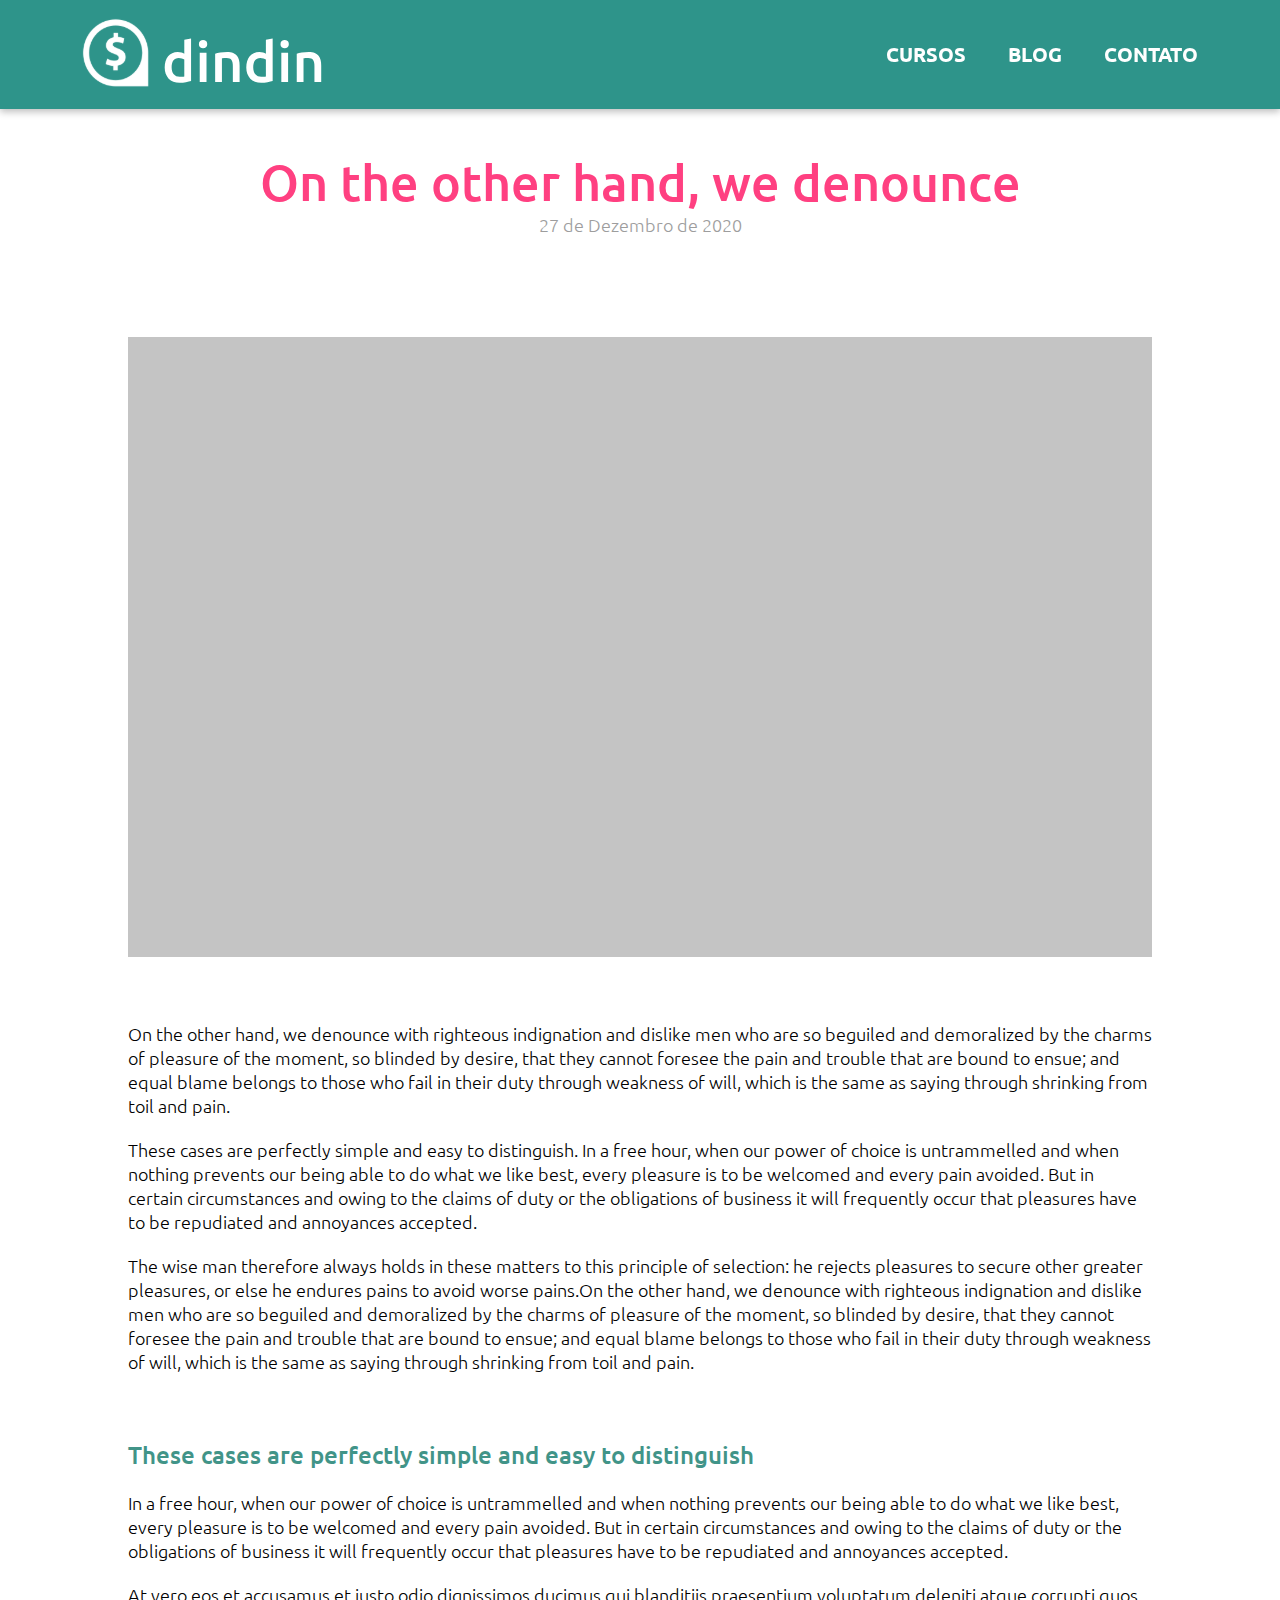
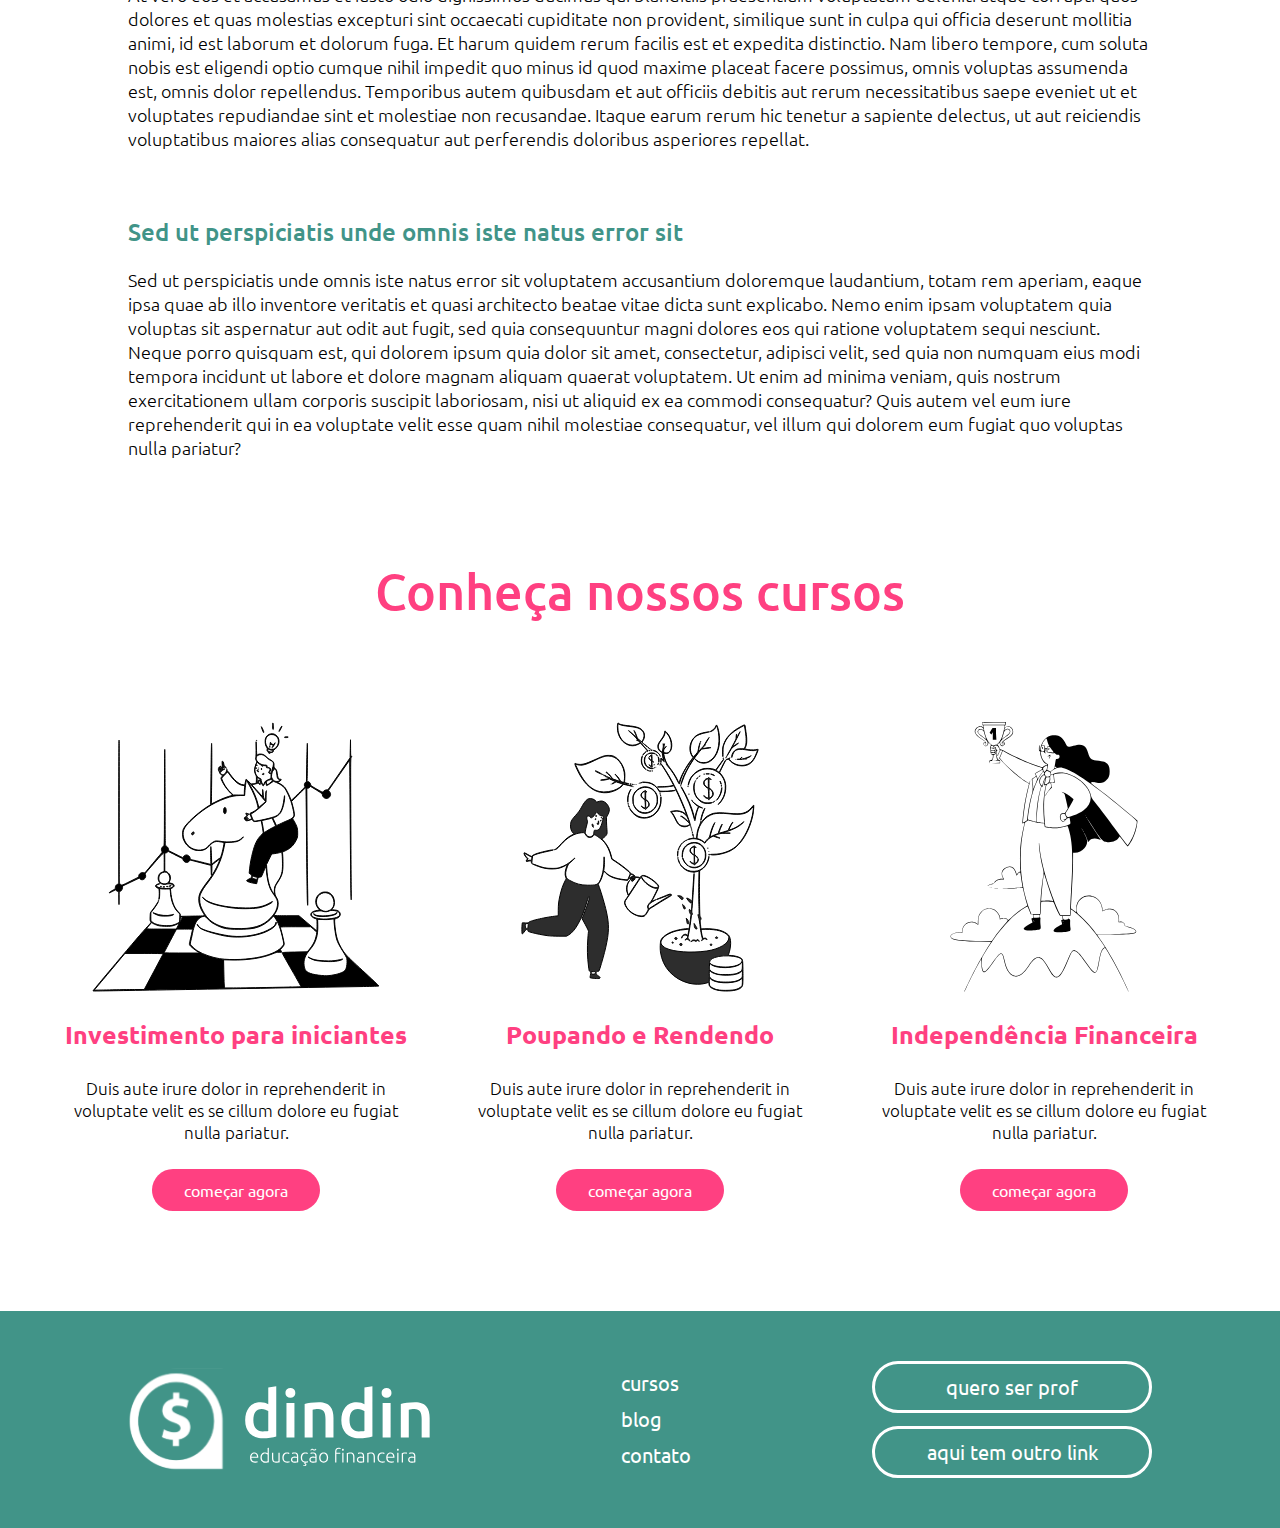
==== article.html @ 2a14655f "finish article page" ====
<!DOCTYPE html>
<html lang="en">

<head>
    <link rel="stylesheet" href="/style/global.css">
    <link rel="stylesheet" href="/style/article-style.css">
    <link rel="preconnect" href="https://fonts.googleapis.com">
    <link rel="preconnect" href="https://fonts.gstatic.com" crossorigin>
    <link
        href="https://fonts.googleapis.com/css2?family=Ubuntu:ital,wght@0,300;0,400;0,500;0,700;1,300;1,400;1,500;1,700&display=swap"
        rel="stylesheet">
    <meta charset="UTF-8">
    <meta http-equiv="X-UA-Compatible" content="IE=edge">
    <meta name="viewport" content="width=device-width, initial-scale=1.0">
    <title>Artigo</title>
</head>

<body>
    <header class="header">
        <img src="/images/logo-header.svg" alt="" class="logo-header">
        <div class="nav-container"> <a href="">CURSOS</a><a href="">BLOG</a><a href="">CONTATO</a> </div>
    </header>

    <main class="main-container">
        <div class="intro-container">
            <span class="article-title">On the other hand, we denounce</span>
            <span class="article-date">27 de Dezembro de 2020</span>
        </div>

        <div class="article-container">
            <img src="/images/article-image.svg" alt="" class="article-image">
            <div class="auxiliar-container">
                <p class="article-text">On the other hand, we denounce with righteous indignation and dislike men who
                    are so beguiled and demoralized by the
                    charms of pleasure of the moment, so blinded by desire, that they cannot foresee the pain and
                    trouble that are bound to
                    ensue; and equal blame belongs to those who fail in their duty through weakness of will, which is
                    the same as saying
                    through shrinking from toil and pain.</p>
                <p class="article-text">These cases are perfectly simple and easy to distinguish. In a free hour, when
                    our power of choice is untrammelled and
                    when nothing prevents our being able to do what we like best, every pleasure is to be welcomed and
                    every pain avoided.
                    But in certain circumstances and owing to the claims of duty or the obligations of business it will
                    frequently occur
                    that pleasures have to be repudiated and annoyances accepted.</p>
                <p class="article-text">The wise man therefore always holds in these matters to this principle of
                    selection: he rejects pleasures to secure
                    other greater pleasures, or else he endures pains to avoid worse pains.On the other hand, we
                    denounce with righteous
                    indignation and dislike men who are so beguiled and demoralized by the charms of pleasure of the
                    moment, so blinded by
                    desire, that they cannot foresee the pain and trouble that are bound to ensue; and equal blame
                    belongs to those who fail
                    in their duty through weakness of will, which is the same as saying through shrinking from toil and
                    pain.</p>
            </div>
            <div class="auxiliar-container"><span class="article-subtitle">These cases are perfectly simple and easy to
                    distinguish</span>
                <p class="article-text">In a free hour, when our power of choice is untrammelled and when nothing
                    prevents our being able to do what we like
                    best, every pleasure is to be welcomed and every pain avoided. But in certain circumstances and
                    owing to the claims of
                    duty or the obligations of business it will frequently occur that pleasures have to be repudiated
                    and annoyances
                    accepted.</p>
                <p class="article-text">At vero eos et accusamus et iusto odio dignissimos ducimus qui blanditiis
                    praesentium voluptatum deleniti atque corrupti
                    quos dolores et quas molestias excepturi sint occaecati cupiditate non provident, similique sunt in
                    culpa qui officia
                    deserunt mollitia animi, id est laborum et dolorum fuga. Et harum quidem rerum facilis est et
                    expedita distinctio. Nam
                    libero tempore, cum soluta nobis est eligendi optio cumque nihil impedit quo minus id quod maxime
                    placeat facere
                    possimus, omnis voluptas assumenda est, omnis dolor repellendus. Temporibus autem quibusdam et aut
                    officiis debitis aut
                    rerum necessitatibus saepe eveniet ut et voluptates repudiandae sint et molestiae non recusandae.
                    Itaque earum rerum hic
                    tenetur a sapiente delectus, ut aut reiciendis voluptatibus maiores alias consequatur aut
                    perferendis doloribus
                    asperiores repellat.</p>
            </div>
            <div class="auxiliar-container"><span class="article-subtitle">Sed ut perspiciatis unde omnis iste natus
                    error sit</span>
                <p class="article-text">Sed ut perspiciatis unde omnis iste natus error sit voluptatem accusantium
                    doloremque laudantium, totam rem aperiam,
                    eaque ipsa quae ab illo inventore veritatis et quasi architecto beatae vitae dicta sunt explicabo.
                    Nemo enim ipsam
                    voluptatem quia voluptas sit aspernatur aut odit aut fugit, sed quia consequuntur magni dolores eos
                    qui ratione
                    voluptatem sequi nesciunt. Neque porro quisquam est, qui dolorem ipsum quia dolor sit amet,
                    consectetur, adipisci velit,
                    sed quia non numquam eius modi tempora incidunt ut labore et dolore magnam aliquam quaerat
                    voluptatem. Ut enim ad minima
                    veniam, quis nostrum exercitationem ullam corporis suscipit laboriosam, nisi ut aliquid ex ea
                    commodi consequatur? Quis
                    autem vel eum iure reprehenderit qui in ea voluptate velit esse quam nihil molestiae consequatur,
                    vel illum qui dolorem
                    eum fugiat quo voluptas nulla pariatur?</p>
            </div>
        </div>
        <div class="courses-intro">
            <span class="courses-title">Conheça nossos cursos</span>
            <div class="courses">
                <div class="course-card"><img src="/images/curso-1.svg" alt="" class="course-image">
                    <p class="course-title">Investimento para iniciantes</p>
                    <p class="course-description">Duis aute irure dolor in reprehenderit in voluptate velit es se cillum
                        dolore eu fugiat nulla pariatur.</p>
                    <a href="" class="course-button">começar agora</a>
                </div>
                <div class="course-card"><img src="/images/curso-2.svg" alt="" class="course-image">
                    <p class="course-title">Poupando e Rendendo</p>
                    <p class="course-description">Duis aute irure dolor in reprehenderit in voluptate velit es se cillum
                        dolore eu fugiat nulla pariatur.</p>
                    <a href="" class="course-button">começar agora</a>
                </div>
                <div class="course-card"><img src="/images/curso-3.svg" alt="" class="course-image">
                    <p class="course-title">Independência Financeira</p>
                    <p class="course-description">Duis aute irure dolor in reprehenderit in voluptate velit es se cillum
                        dolore eu fugiat nulla pariatur.</p>
                    <a href="" class="course-button">começar agora</a>
                </div>
            </div>
        </div>
    </main>

    <footer class="footer">
        <img src="/images/logo-footer.svg" alt="" class="logo-footer">
        <div class="footer-nav"> <a href="">cursos</a><a href="">blog</a><a href="">contato</a> </div>
        <div class="footer-buttons"><a href="">quero ser prof</a><a href="">aqui tem outro link</a></div>
    </footer>
</body>

</html>
---- style/global.css ----
* {
    font-family: 'Ubuntu', sans-serif;
    font-size: 16px;
    margin: 0;
    padding: 0;
    box-sizing: border-box;
}

.header {
    display: flex;
    background-color: #2E948A;
    justify-content: space-between;
    padding: 1rem 5.125rem 1rem 5.125rem;
    box-shadow: 0px 3px 7px rgba(0, 0, 0, 0.25);
    position: fixed;
    width: 100%;
}

.nav-container {
    display: flex;
    gap: 42px;
    align-items: center;
}

.nav-container a {
    color: white;
    text-decoration: none;
    font-weight: 700;
    font-size: 20px;
}

.footer {
    display: flex;
    background: #419488;
    justify-content: space-between;
    padding: 3.125rem 8rem 3.125rem 8rem;
    gap: 30px;
    flex-wrap: wrap;
}


.footer-nav {
    display: flex;
    flex-direction: column;
    gap: 10px;
    align-self: center;
}

.footer-nav a {
    font-weight: 400;
    font-size: 20px;
    color: white;
    text-decoration: none;
}

.footer-buttons {
    display: flex;
    flex-direction: column;
    gap: 13px;
    align-items: center;
}

.footer-buttons a {
    font-weight: 400;
    font-size: 20px;
    color: white;
    border: 3px solid #FFFFFF;
    box-sizing: border-box;
    border-radius: 62px;
    text-decoration: none;
    padding: 10px 50px;
    min-width: 280px;
    text-align: center;
}


@media only screen and (max-width: 1024px){
    .logo-footer{
        width: 250px;
    }

    .footer-nav a{
        font-size: 18px;
    }

    .footer-buttons a{
        font-size: 18px;
    }

    
}


@media only screen and (max-width: 768px){

    .footer{
        justify-content: space-around;
    }

    .header{
        gap: 30px;
        flex-wrap: wrap;
        justify-content: center;
    }

}

@media only screen and (max-width: 600px){
   .logo-header{
       width: 200px;
   }

   .nav-container a{
       font-size: 18px;
   }
}

@media only screen and (max-width: 375px){
    .header{
        flex-wrap: wrap;
        gap: 30px;
    }

    .logo-footer{
        width: 250px;
    }

    .nav-container a{
        font-size: 16px;
    }

    .footer-nav a{
        font-size: 18px;
    }

    .footer-buttons a{
        font-size: 18px;
    }

}
---- style/article-style.css ----
main {
    padding-top: 151px;
    padding-bottom: 100px;
    display: flex;
    flex-direction: column;
    gap: 100px;
}

.intro-container{
    width: 80%;
    display: flex;
    flex-direction: column;
    margin: 0 auto;
    text-align: center;
}

.article-title{
    font-weight: 500;
    font-size: 50px;
    color: #FF4081;
}

.article-date{
    font-weight: 300;
    font-size: 18px;
    color: #9D9D9D;
}

.article-container{
    width: 80%;
    display: flex;
    flex-direction: column;
    margin: 0 auto;
    row-gap: 65px;
}

.article-text{
    font-weight: 300;
    font-size: 18px;
}

.article-subtitle{
    color: #419488;
    font-size: 24px;
    font-weight: 500;
}

.auxiliar-container{
    display: flex;
    flex-direction: column;
    row-gap: 20px;
}

.article-image{
    width: 100%;
}

.courses-intro{
    display: flex;
    flex-direction: column;
    margin: 0 auto;
    row-gap: 100px;
    width: 90%;
}

.courses-title{
    font-weight: 500;
    font-size: 50px;
    color: #FF4081;
    text-align: center;
}

.courses {
    display: flex;
    justify-content: space-between;
    flex-wrap: wrap;
    row-gap: 75px;
    align-items: center;
}

.course-card {
    display: flex;
    flex-direction: column;
    row-gap: 26px;
    max-width: 344px;
}

.course-image {
    max-height: 270px;
}

.course-title {
    font-weight: 700;
    font-size: 25px;
    color: #FF4081;
    text-align: center;
}

.course-description {
    font-weight: 300;
    font-size: 17px;
    color: #000000;
    text-align: center;
}

.course-button {
    background: #FF4081;
    border-radius: 62px;
    color: #FFFFFF;
    text-align: center;
    text-decoration: none;
    align-self: center;
    padding: 0.7rem 2rem;
    margin-top: auto;
}








@media only screen and (min-width: 1920px){
    .article-container{
        width: 70%;
    }

    .article-text{
        font-size: 20px;
    }

    .article-subtitle{
        font-size: 30px;
    }

    .courses-intro{
        width: 70%;
    }
}

@media only screen and (max-width: 1024px){
    .courses{
        justify-content: center;
        column-gap: 150px;
    }

}

@media only screen and (max-width: 600px){
    .article-title{
        font-size: 40px;
    }

    .courses-title{
        font-size: 40px;
    }
}


@media only screen and (max-width: 375px){
    .article-title{
        font-size: 30px;
    }

    .article-date{
        font-size: 15px;
    }

    .courses-title{
        font-size: 30px;
    }
}

@media only screen and (max-width: 320px) {
    .intro-container{
        width: 90%;
    }

    .courses-intro{
        width: 90%;
    }
    
}
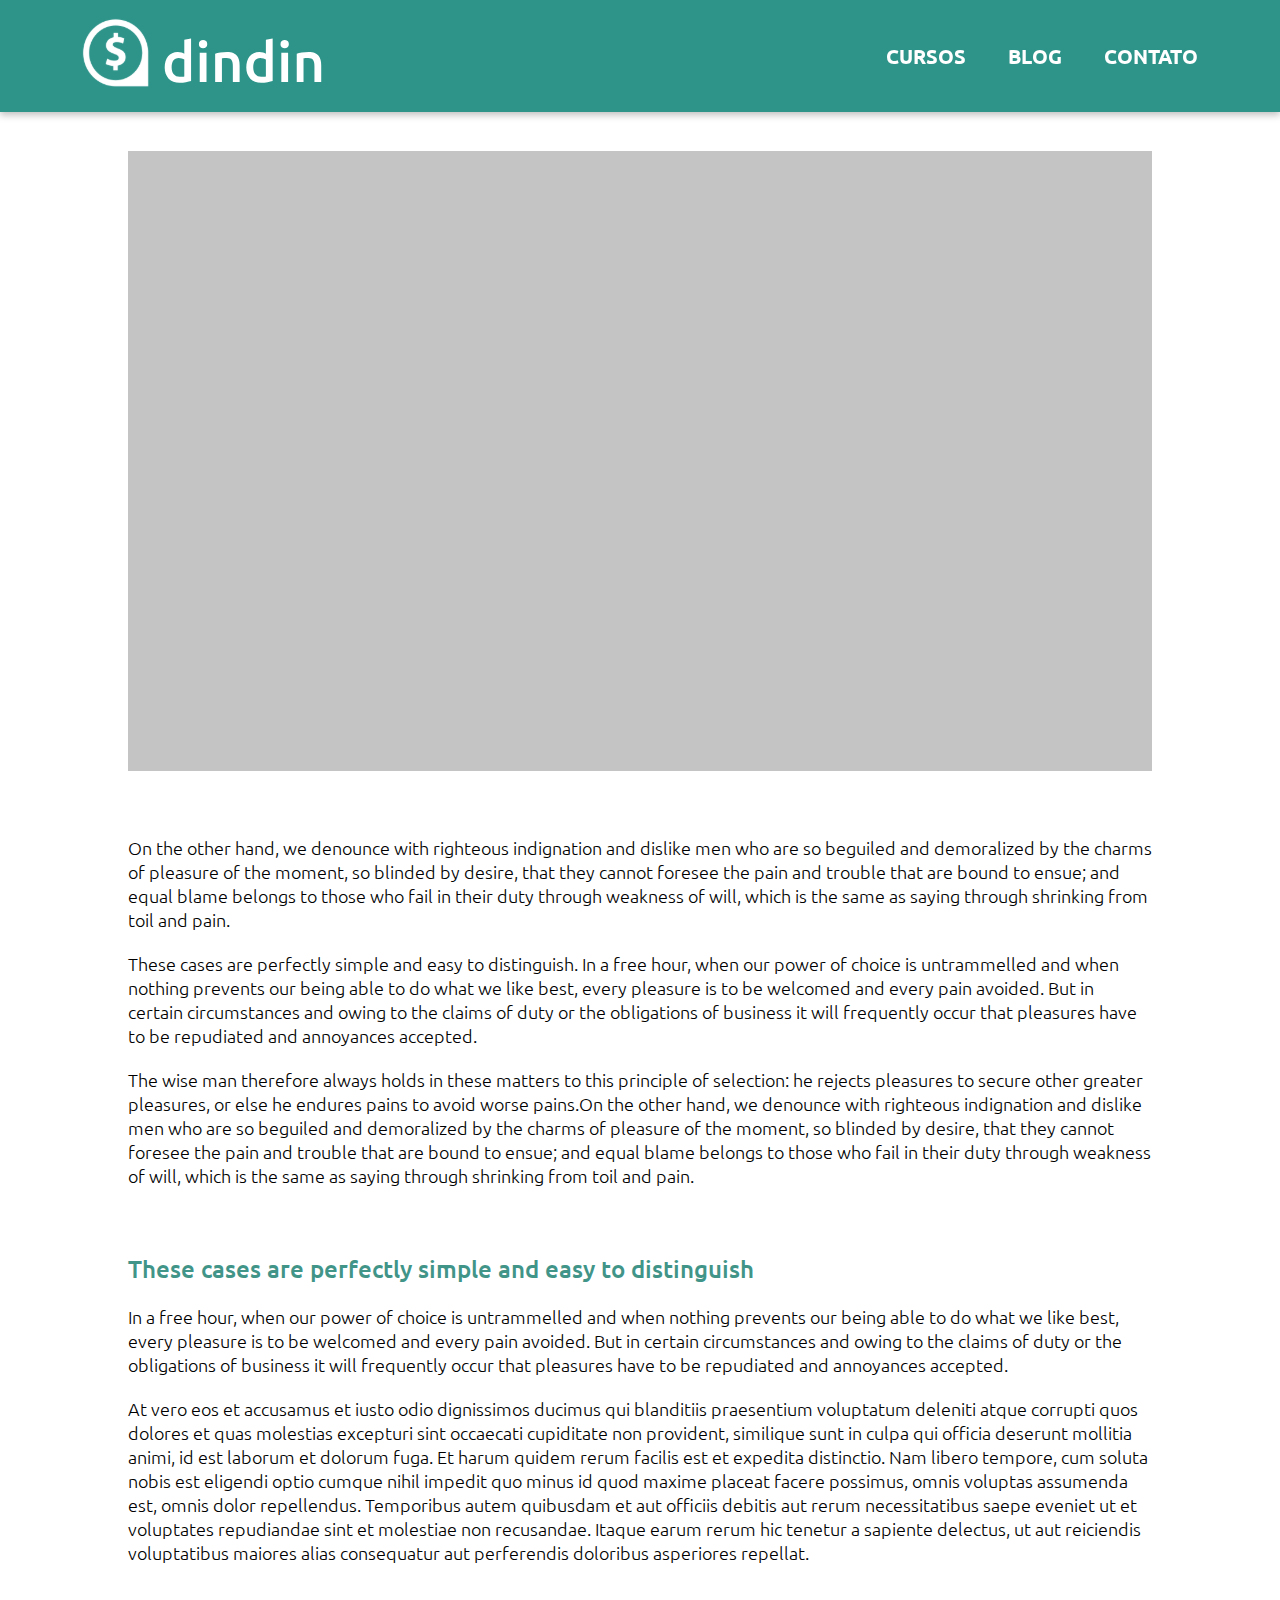
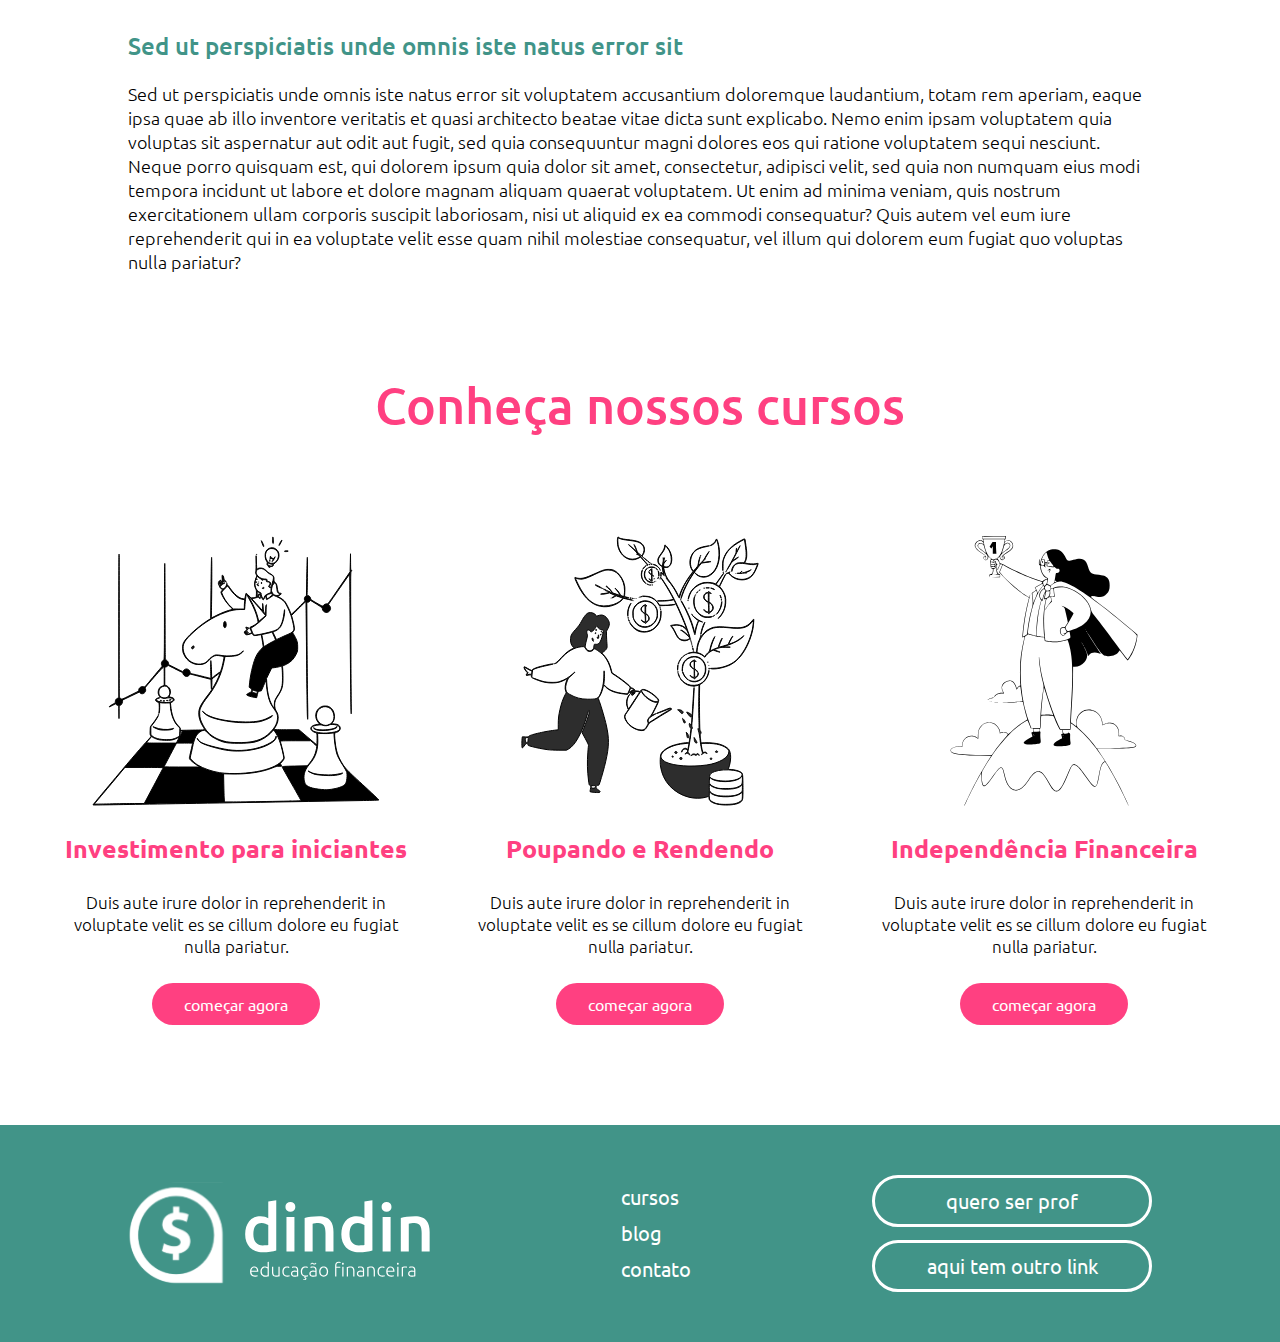
==== commit 0f7ffbf2: "setup all buttons" ====
--- a/article.html
+++ b/article.html
@@ -17,16 +17,11 @@
 
 <body>
     <header class="header">
-        <img src="/images/logo-header.svg" alt="" class="logo-header">
-        <div class="nav-container"> <a href="">CURSOS</a><a href="">BLOG</a><a href="">CONTATO</a> </div>
+        <a href="homepage.html"><img src="/images/logo-header.svg" alt="" class="logo-header"></a>
+        <div class="nav-container"> <a href="courses.html">CURSOS</a><a href="blog.html">BLOG</a><a href="contact.html">CONTATO</a> </div>
     </header>
 
     <main class="main-container">
-        <div class="intro-container">
-            <span class="article-title">On the other hand, we denounce</span>
-            <span class="article-date">27 de Dezembro de 2020</span>
-        </div>
-
         <div class="article-container">
             <img src="/images/article-image.svg" alt="" class="article-image">
             <div class="auxiliar-container">
@@ -126,8 +121,8 @@
 
     <footer class="footer">
         <img src="/images/logo-footer.svg" alt="" class="logo-footer">
-        <div class="footer-nav"> <a href="">cursos</a><a href="">blog</a><a href="">contato</a> </div>
-        <div class="footer-buttons"><a href="">quero ser prof</a><a href="">aqui tem outro link</a></div>
+        <div class="footer-nav"> <a href="courses.html">cursos</a><a href="blog.html">blog</a><a href="contact.html">contato</a> </div>
+        <div class="footer-buttons"><a href="contact.html">quero ser prof</a><a href="article.html">aqui tem outro link</a></div>
     </footer>
 </body>
 
